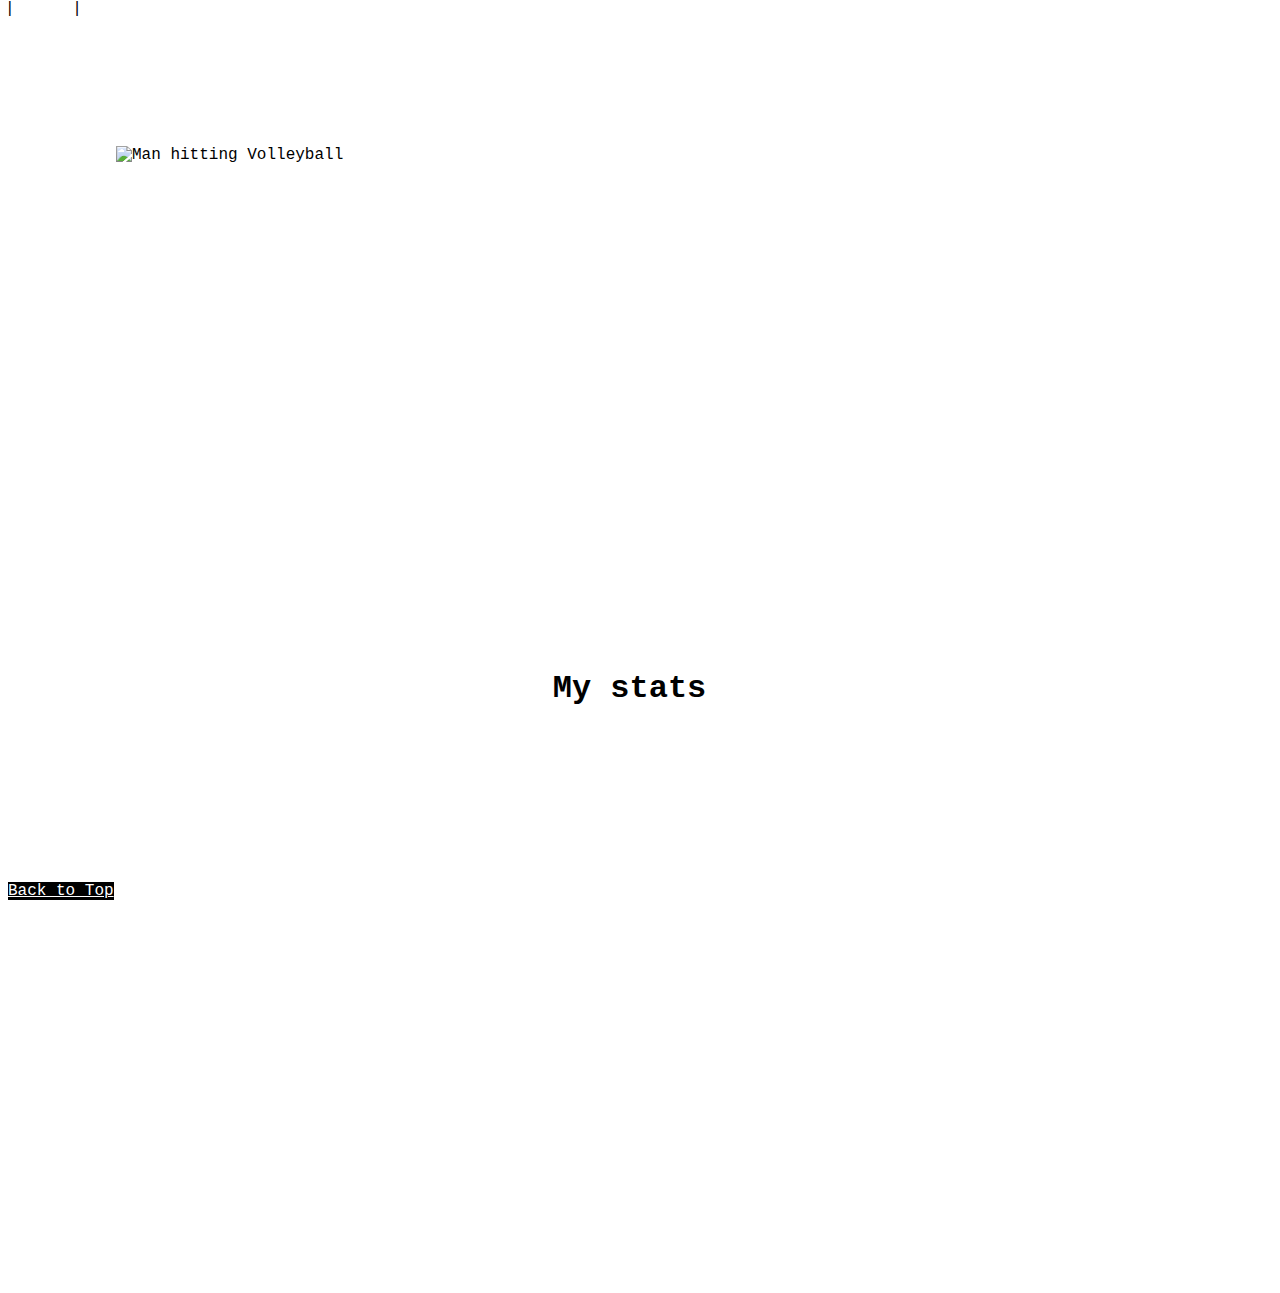
==== scratch.html @ 7802713d "Add files via upload" ====
<!DOCTYPE html>
<html lang="en">

<head>
    <meta charset="UTF-8">
    <meta name="viewport" content="width=device-width, initial-scale=1.0">
    <title>Volleyball</title>
    <link rel="stylesheet" href="css/scratch.css">
</head>

<body>
    <div class="common header">
         | <a href="index.html" style="color: white;">Home</a> |
        <h1>
            Volleyball!
        </h1>

    </div>
    <div class="common footer">
        <a href="#" style="color: white;">Back to Top</a>
    </div>
    <div class="common mainbody">
        <img src="https://i.ytimg.com/vi/cmN4y_JVMwU/maxresdefault.jpg" alt=" Man hitting Volleyball" height="150" class="centerme">
        <iframe class="centerme" width="560" height="315"
            src="https://www.youtube.com/embed/luiCCFilJQY?si=mC5nEE8BpYacbTyd" title="YouTube video player"
            frameborder="0"
            allow="accelerometer; autoplay; clipboard-write; encrypted-media; gyroscope; picture-in-picture; web-share"
            allowfullscreen></iframe>
        <br><br>
        <h1 style="color: black;" id="mystats">My stats</h1>

        <ol  width="560" height="315" class="col-lg-8 col-md-10 mx-auto" style="color: white;" >
            <li>Positions Played
                <ul>
                    <li>Outside hitter</li>
                    <li>Defensive Specialist</li>
                    <li>Setter</li>
                    <li>Right side</li>
                </ul>
            </li>
            <li> Years Played
                <ul>
                    <li>3 Years</li>
                </ul>
            </li>
            <li> Clubs & Teams
                <ul>
                    <li>Marana Highschool Varsity </li>
                </ul>
            </li>
            <li> Awards 
                <ul>
                    <li>All region second team</li>
                    <li>Team captain</li>
                    <li>Top 20 outside hitter in my class</li>

                </ul>
            </li>

        </ol>
        <Br><Br><Br><br>
            <h1 id="topteams">Top teams my first season!</h1>
        <Br><Br><Br>
        <div class='tableauPlaceholder' id='viz1702976303909' style='position: relative'><noscript><a href='#'><img alt='TopTeam ' src='https:&#47;&#47;public.tableau.com&#47;static&#47;images&#47;CX&#47;CXQHZYS2X&#47;1_rss.png' style='border: none' /></a></noscript><object class='tableauViz'  style='display:none;'><param name='host_url' value='https%3A%2F%2Fpublic.tableau.com%2F' /> <param name='embed_code_version' value='3' /> <param name='path' value='shared&#47;CXQHZYS2X' /> <param name='toolbar' value='yes' /><param name='static_image' value='https:&#47;&#47;public.tableau.com&#47;static&#47;images&#47;CX&#47;CXQHZYS2X&#47;1.png' /> <param name='animate_transition' value='yes' /><param name='display_static_image' value='yes' /><param name='display_spinner' value='yes' /><param name='display_overlay' value='yes' /><param name='display_count' value='yes' /><param name='language' value='en-US' /></object></div>                <script type='text/javascript'>                    var divElement = document.getElementById('viz1702976303909');                    var vizElement = divElement.getElementsByTagName('object')[0];                    vizElement.style.width='100%';vizElement.style.height=(divElement.offsetWidth*0.75)+'px';                    var scriptElement = document.createElement('script');                    scriptElement.src = 'https://public.tableau.com/javascripts/api/viz_v1.js';                    vizElement.parentNode.insertBefore(scriptElement, vizElement);                </script>
        <Br><Br><Br><Br><Br><Br>
    </div>
    <div class="common header">
      
    </div>
  


</body>

</html>
---- css/scratch.css ----
body {
    background-image: url(https://th.bing.com/th/id/OIP.cM441meFLsCn_6EknhyP4QHaFj?rs=1&pid=ImgDetMain);
    background-repeat:repeat;
    background-size: cover;
    font-family: 'Courier New', Courier, monospace;
}
img {
    border: 2px;
    padding: 2px;

}
.centerme {
     display: block;
    margin: auto
}
h1 {
    text-align: center;
    color: white;
}
.common {
    position: absolute;
}
.header{
    top: 0px;
    height: 50px;
    right: 5px;
    left: 5px;
}
.footer {
    z-index: 1;
    position: fixed;
    bottom: 0px;
    display: block;
    text-align: center;
    background-color:black;
}
.mainbody {
    top: 144px;
    right: 130px;
    left: 114px;
    padding-right: 5px;
    bottom: 50px;
}
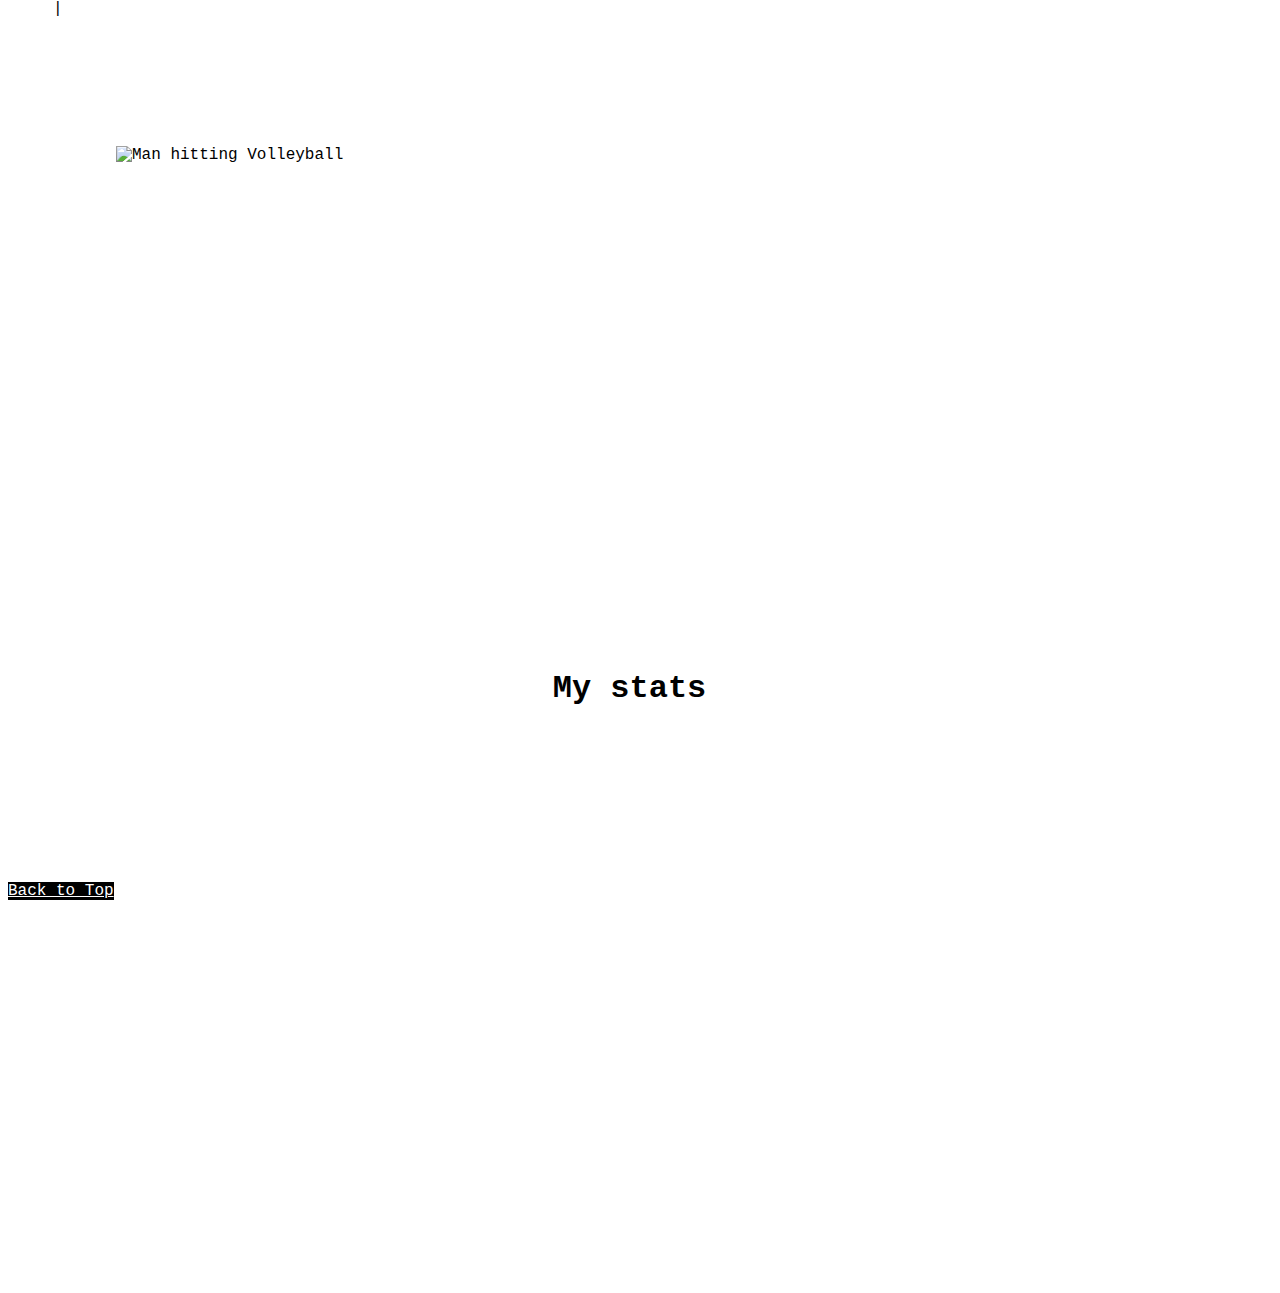
==== commit dbb8a99a: "Add files via upload" ====
--- a/scratch.html
+++ b/scratch.html
@@ -10,7 +10,7 @@
 
 <body>
     <div class="common header">
-         | <a href="index.html" style="color: white;">Home</a> |
+      <a href="https://tylercrockett.github.io/finalIS201/" style="color: white;">Home</a> |
         <h1>
             Volleyball!
         </h1>
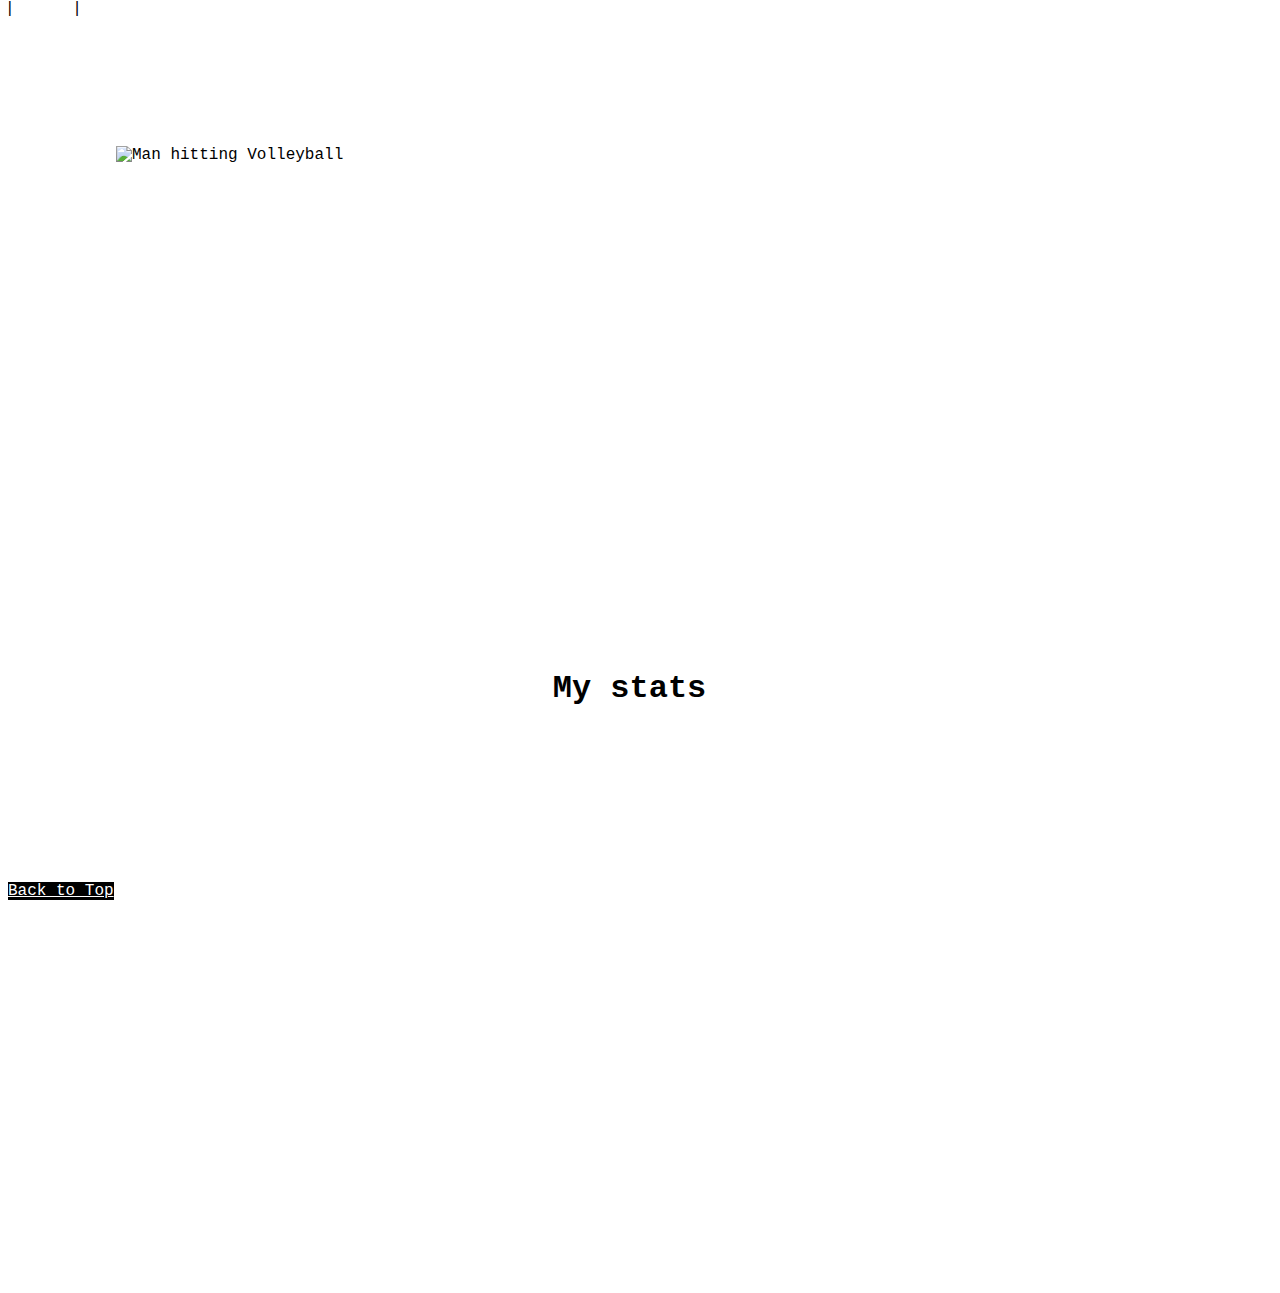
==== commit f1b72e1d: "Add files via upload" ====
--- a/scratch.html
+++ b/scratch.html
@@ -10,7 +10,7 @@
 
 <body>
     <div class="common header">
-      <a href="https://tylercrockett.github.io/finalIS201/" style="color: white;">Home</a> |
+      | <a href="https://tylercrockett.github.io/finalIS201/" style="color: white;">Home</a> |
         <h1>
             Volleyball!
         </h1>
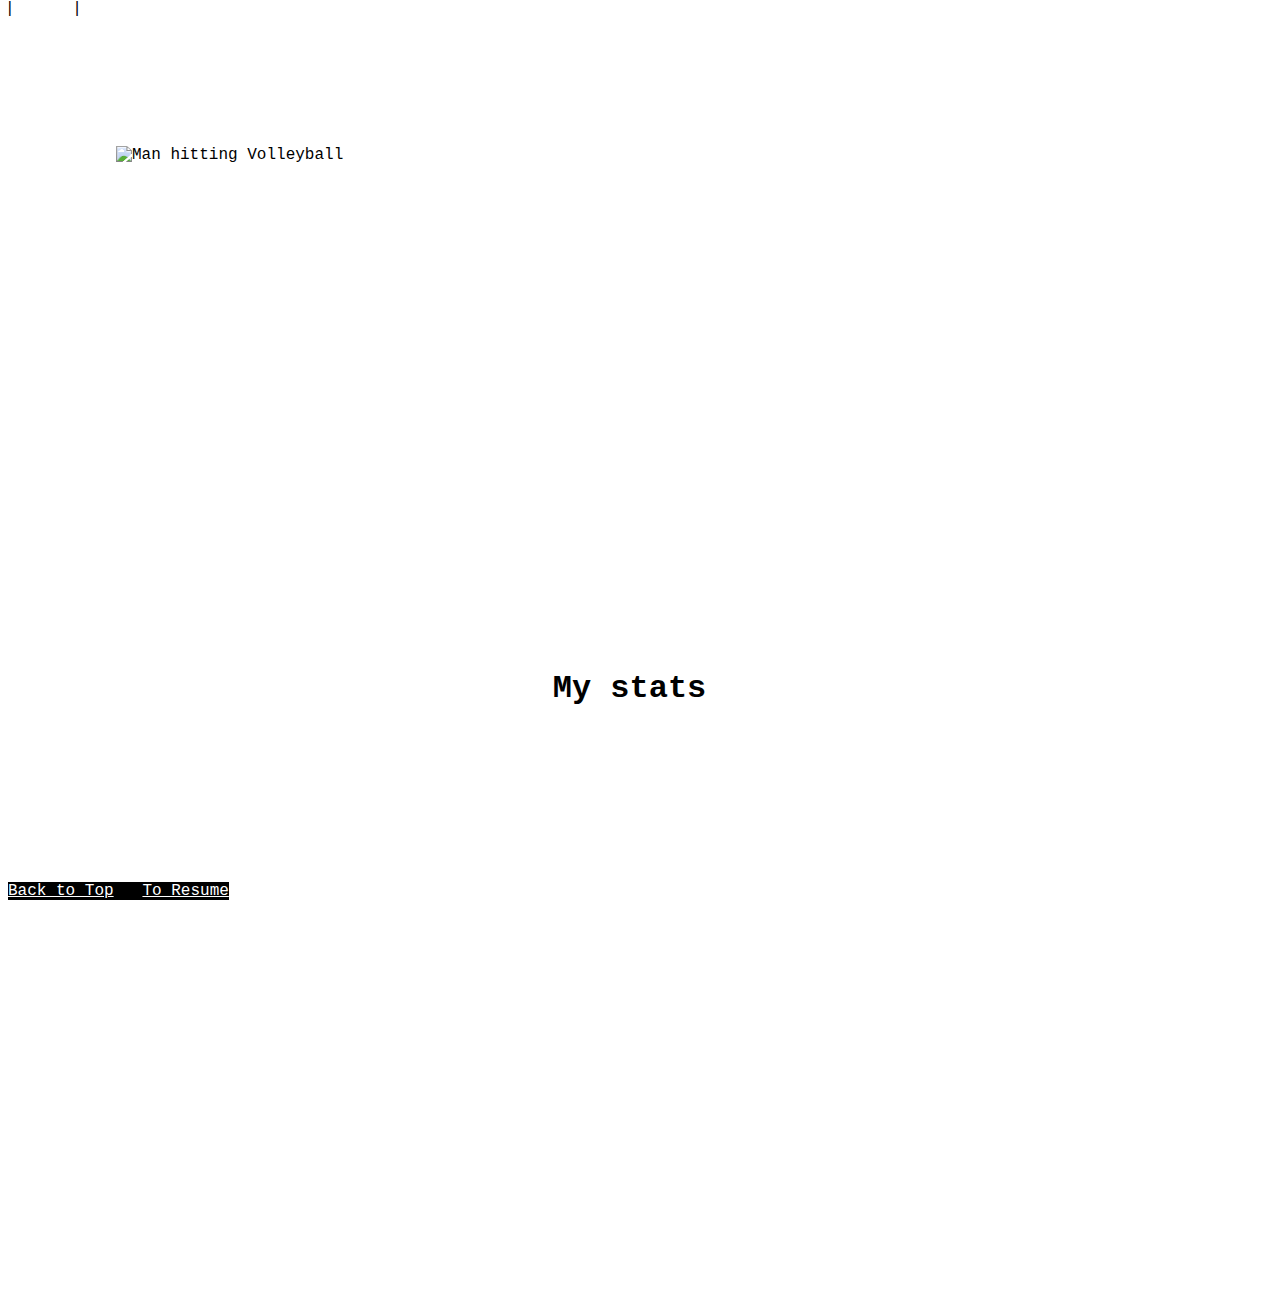
==== commit 3be47e6a: "Add files via upload" ====
--- a/scratch.html
+++ b/scratch.html
@@ -17,7 +17,8 @@
 
     </div>
     <div class="common footer">
-        <a href="#" style="color: white;">Back to Top</a>
+        <a href="#" style="color: white;">Back to Top</a> |
+        <a href="index.html" style="color: white;">To Resume</a>
     </div>
     <div class="common mainbody">
         <img src="https://i.ytimg.com/vi/cmN4y_JVMwU/maxresdefault.jpg" alt=" Man hitting Volleyball" height="150" class="centerme">
